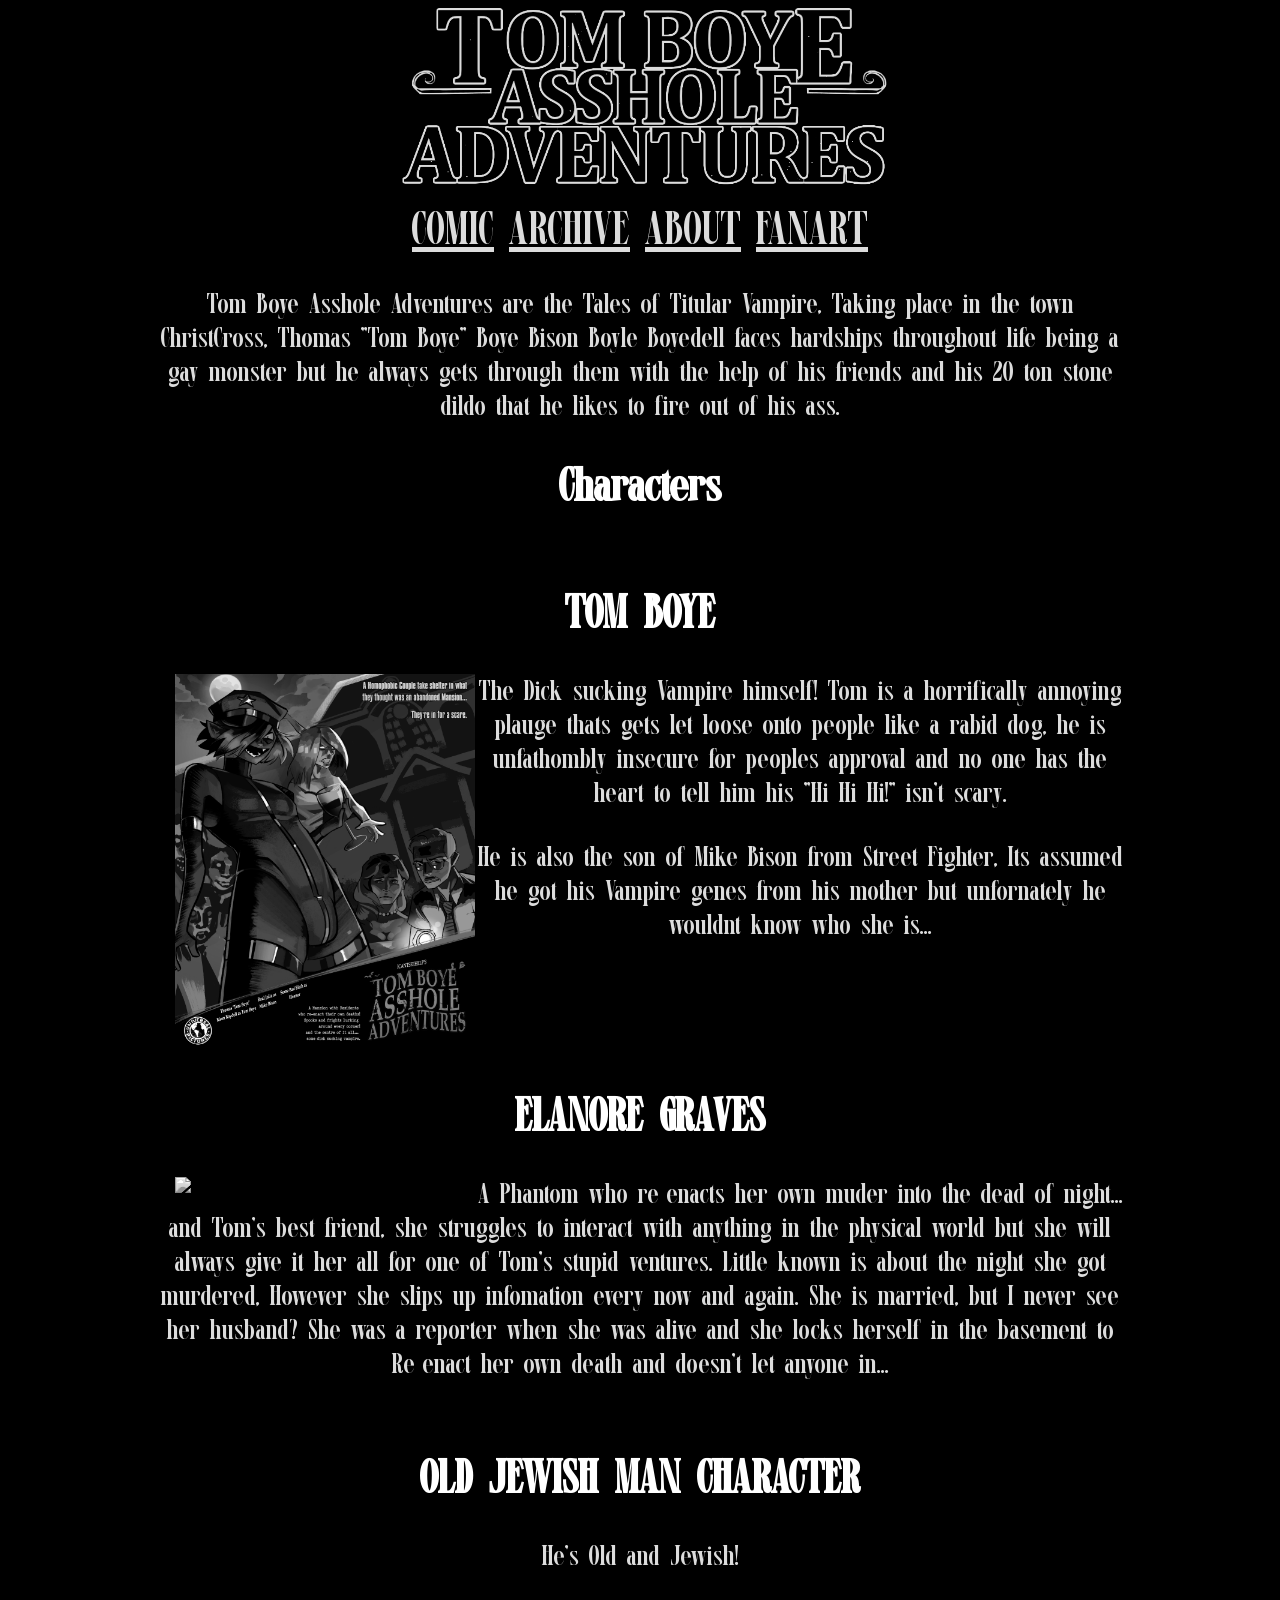
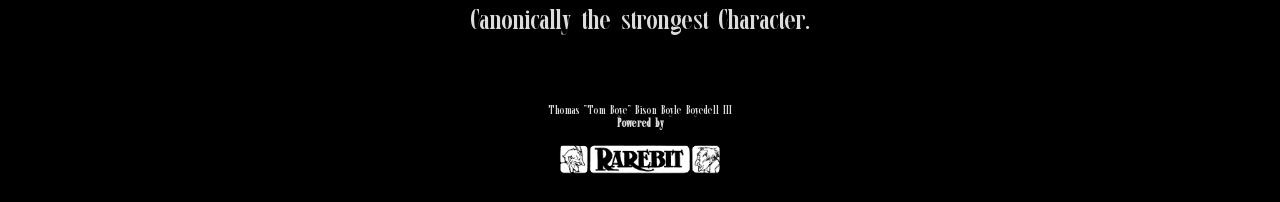
==== about.html @ e12e31e7 "files add" ====
<!DOCTYPE html>
<html lang="en">
<head>
    <meta charset="UTF-8">
    <meta http-equiv="X-UA-Compatible" content="IE=edge">
    <meta name="viewport" content="width=device-width, initial-scale=1.0">
    <title>ABOUT | TOM BOYE ASSHOLE ADVENTURES</title>
    <link rel="icon" type="image/png" href="icon.png">

    <!-- style -->
    <link href="style.css" rel="stylesheet" type="text/css" media="all">

    </head>
<body class="body2">
    <!-- header -->
    <div class="writeHeader"></div>

    <div class="subPage clearfix">
       
       

        <div id="authorBlurb">
            <p>Tom Boye Asshole Adventures are the Tales of Titular Vampire, Taking place in the town ChristCross, Thomas "Tom Boye" Boye Bison Boyle Boyedell faces hardships throughout life being a gay monster but he always gets through them with the help of his friends and his 20 ton stone dildo that he likes to fire out of his ass.
            </p> 
       
        </div>
    
        <h1>Characters</h1>
            <table class="charTable">
                <!-- teena -->
                <tr>
                    
                    <td>
                    <h1>TOM BOYE</h1>
                    <img src="img/characters/tom%20boye%20asshole%20adventures.png" alt="Teena Merry" class="clearfix rightPic"/>
                    
                    <p>The Dick sucking Vampire himself! Tom is a horrifically annoying plauge thats gets let loose onto people like a rabid dog, he is unfathombly insecure for peoples approval and no one has the heart to tell him his "Hi Hi Hi!" isn't scary. </p>
                    <p>He is also the son of Mike Bison from Street Fighter, Its assumed he got his Vampire genes from his mother but unfornately he wouldnt know who she is...</p>
                    </td>
                </tr>
                <!-- pipsie -->
                <tr>
                    
                    <td>
                    <h1>ELANORE GRAVES</h1>
                    <img src="img/characters/elanore.png" alt="Pipsie Squeakie" class="clearfix rightPic"/>
                    
                    <p>A Phantom who re-enacts her own muder into the dead of night... and Tom's best friend, she struggles to interact with anything in the physical world but she will always give it her all for one of Tom's stupid ventures. Little known is about the night she got murdered, However she slips up infomation every now and again. She is married, but I never see her husband? She was a reporter when she was alive and she locks herself in the basement to Re-enact her own death and doesn't let anyone in... </p>
                    </td>
                </tr>
                
                        <tr>
                    <td>
                    <h1>OLD JEWISH MAN CHARACTER</h1>
                    <p>He's Old and Jewish!</p>
                    <p>Canonically the strongest Character.</p>
                    
                    </td>
                </tr>
               
            </table>
    </div>
    
    
    <!-- footer -->
    <div class="writeFooter"></div>

<!-- at the end of this page we only call the header and footer scripts, because we don't need use any functions from the other scripts. -->
<script src="js/comic_header.js" defer></script>
<script src="js/comic_footer.js" defer></script>
</body>
</html>
---- style.css ----
/* CSS is how you can add style to your website, such as colors, fonts, and positioning of your
  HTML content. To learn how to do something, just try searching Google for questions like
   "how to change link color." */


@font-face {
    font-family: 'Serif';
    src: url(Vulcant.otf);}

body, div, main, section, article {
  box-sizing: border-box; 
}

/* universal background color */
body {
     background-image:url(img/tomboyesite.png);    
     margin: 0;
     background-size:cover;
     background-attachment: fixed;
     background-color: #000000;
     background-position: center;
}

.body2 {
     margin: 0;
     filter: grayscale(100%);
     background-size:cover;
     background-attachment: fixed;
     background-color: #000000;
     background-position: center;
     background-image:url(img/tomboyesite2.png);    

}

/* header image */
header img {
  width: 500px;
  max-width: 98%;
}

/* clearfix hack to prevent image overflow. check out the W3Schools page on it. */
.clearfix::after {
  content: "";
  clear: both;
  display: table;
}

/*FONTS*/

/* header font */
#showComic, header, h1 {
  font-family: 'serif';
    font-size: 50px;
    color: #ffffff
}

h2 {font-family: 'serif';
    font-size: 40px;
    color: #e5dbd0;
    margin: 0px;
    font-weight:lighter

}

/* body font */
.subPage p, footer, #authorNotes, .archiveTable {
font-family: 'serif';
    font-size: 30px;
   color: #e5dbd0;
}

/* STYLING FOR SUBPAGES (about, characters, etc) */

/*general*/

.subPage {
  width: 1000px;
  max-width: 98%;
  background-color: #000000;
  outline: 3px solid #000000;
  margin: auto;
  margin-bottom: 10px;
  padding: 0px 12px 12px;
}

.subPage:not(.archivePage) {
  text-align: center;
}

/* for pictures displayed to the left */
.leftPic {
  clear: left;
  float:right;
  margin-left:20px;
}

/* for pictures displayed to the left */
.rightPic {
  clear: right;
  float:left;
   width: 300px;
  margin-left:20px;
}

/* specific to Characters */
.charTable, .charTable td { 
  width: 100%;
}

/* link colors */
a {
    
    font-family: 'serif';
    font-size: 50px;
    color: #e5dbd0
    
    }

a:hover {
      color: #b46f6c;
    }

/* HEADER */
header #nav {
  background-color: #000000;
  font-size: 20px;
  width: 600px;
  margin: auto;
    
}

/* HOMEPAGE */

/* style nav button images */
.comicNav {
  display: flex;
  flex-wrap: nowrap;
  align-items: center;
  justify-content: center;
  padding: 10px 0px;
}
.comicNav img {
  width: 80px;
  max-width: 98%;
  padding-right: 30px;
}

/* style comic page image */
.comicPage img {
  height: 700px;
  max-width: 98%;
}

/* style author notes */
#authorNotes {
  margin: auto;
  width: 900px;
  max-width: 98%;
}

/* ARCHIVE PAGE */

/* style table in which archive is displayed */
.archiveTable {
  width: 90%;
  border-collapse:collapse;
  color: #ffffff;
}

/* style archive table cells */
.archiveTable td {
  padding: 3px;
  vertical-align: center;
  
}

/* style table cell in which page title is displayed */
.archiveCellTitle:not(.leftAlignTableText) {
  max-width: 300px;
  text-align: center;
}

.archiveCellDate {
  text-align: right;
  min-width: 120px;
}

.archiveCellNum {
  text-align: center;
  min-width: 30px;
}

/* style the thumbnails on the archive page */
.archiveCellThumb {
    width: 500px;
    max-width: 60px;
}
.archiveCellThumb img{
    max-width: 100%;
  }

/* for left aligning the text in a table cell */
.leftAlignTableText td {
  text-align: left;
}

/* highlight a table row and make pointer into hand when moused over */
.archiveRow:hover {
  background-color: #2a2121;
  cursor: pointer;
      box-shadow: inset 25px 25px 25px #985957;

}

/* FOOTER */
footer {
  color: #e5dbd0;
  margin-top: 12px;
  margin-bottom: 15px;
  float: left;
  width: 100%;
  font-size: 12px;
}

footer p {
  margin: auto;
}

footer a {
  color: #c8d32b
}

footer a:hover {
  color: #868d26
}

/* take away margins from the edges of the screen */
html, body {
  margin: 0;
}
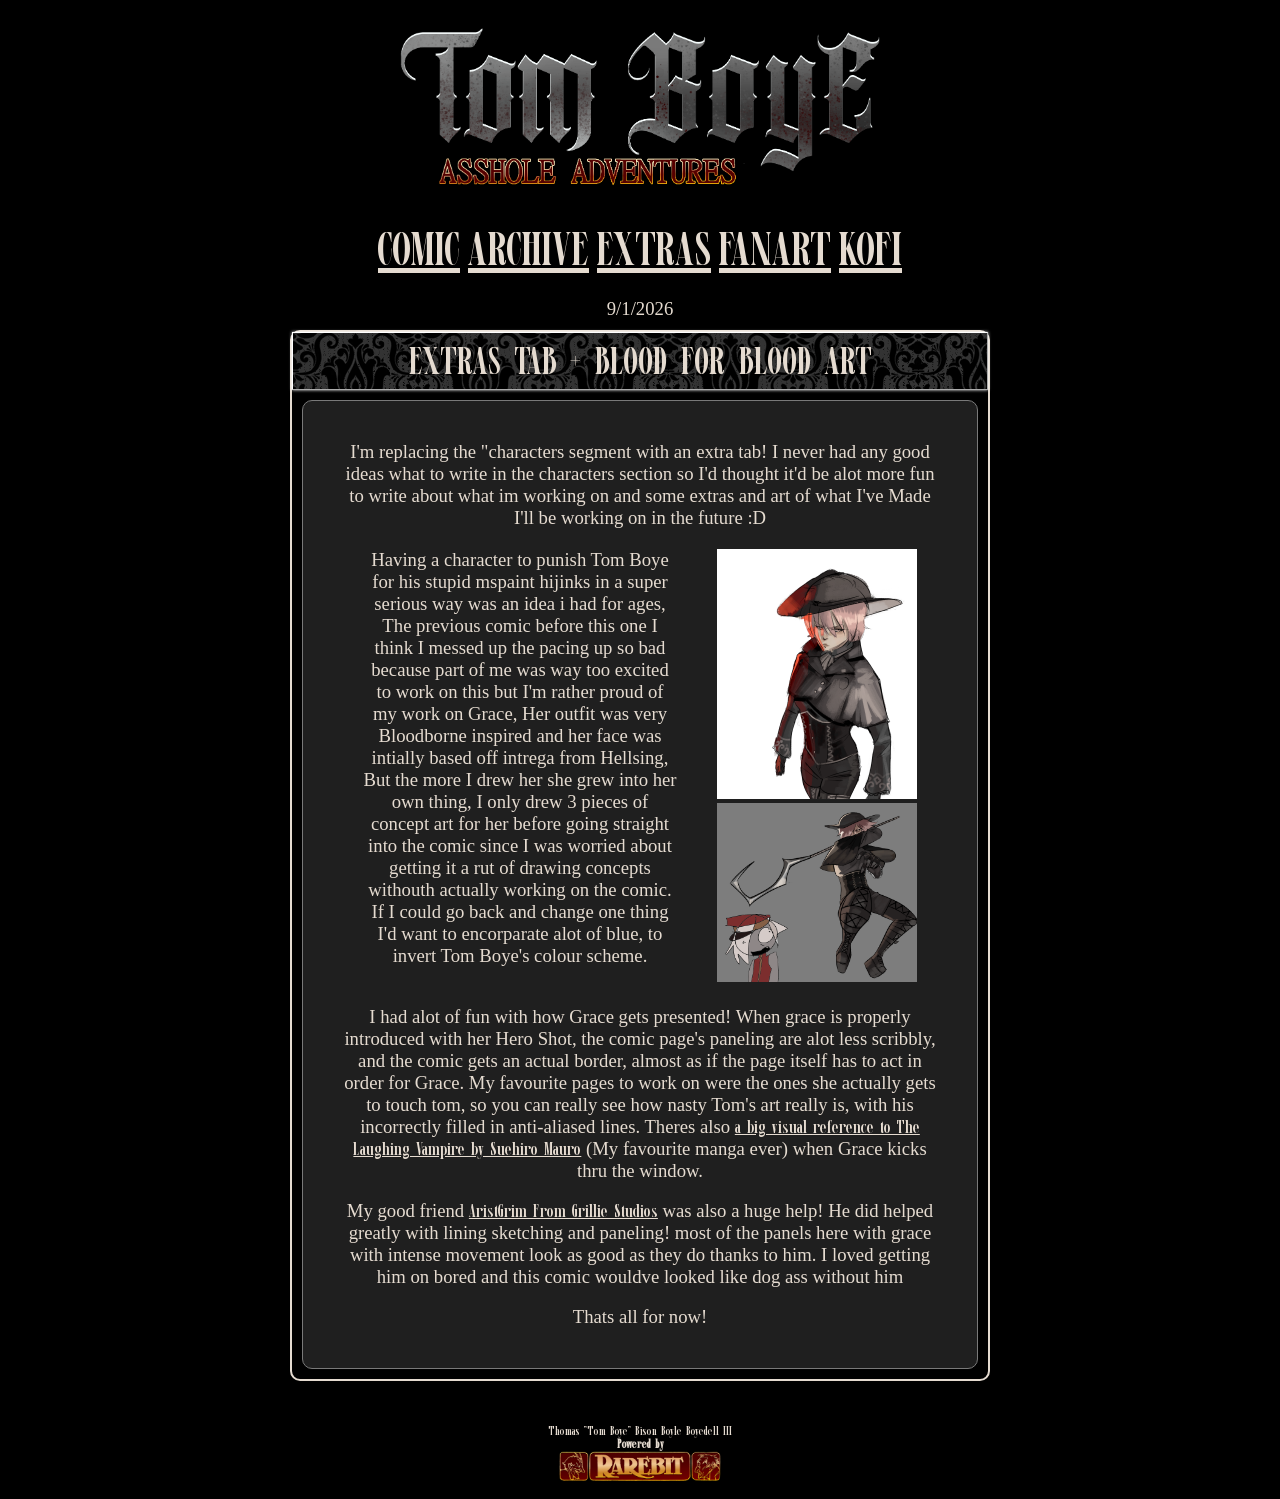
==== commit 9a86d320: "revamp" ====
--- a/about.html
+++ b/about.html
@@ -4,61 +4,58 @@
     <meta charset="UTF-8">
     <meta http-equiv="X-UA-Compatible" content="IE=edge">
     <meta name="viewport" content="width=device-width, initial-scale=1.0">
-    <title>ABOUT | TOM BOYE ASSHOLE ADVENTURES</title>
-    <link rel="icon" type="image/png" href="icon.png">
+    <title>ABOUT | TOM BOYE ASSHOLE ADVENTURES</title>    <link rel="icon" type="image/png" href="img/Extras/icon.png">
 
     <!-- style -->
     <link href="style.css" rel="stylesheet" type="text/css" media="all">
 
     </head>
-<body class="body2">
+<body class="body">
     <!-- header -->
     <div class="writeHeader"></div>
 
     <div class="subPage clearfix">
        
        
-
-        <div id="authorBlurb">
-            <p>Tom Boye Asshole Adventures are the Tales of Titular Vampire, Taking place in the town ChristCross, Thomas "Tom Boye" Boye Bison Boyle Boyedell faces hardships throughout life being a gay monster but he always gets through them with the help of his friends and his 20 ton stone dildo that he likes to fire out of his ass.
-            </p> 
-       
+        <h3>9/1/2026</h3>
+        <div class="temp">
+            <div class="bar">
+                            
+              <h2> EXTRAS TAB + BLOOD FOR BLOOD ART </h2>
+                            
+                            </div>
+            <div class="caixamaisclara">
+              
+                <h3>I'm replacing the "characters segment with an extra tab! I never had any good ideas what to write in the characters section so I'd thought it'd be alot more fun to write about what im working on and some extras and art of what I've Made I'll be working on in the future :D </h3>
+                <div class="fanart-container">
+                    
+                    <div class ="left">  
+                        
+                        <h3 > Having a character to punish Tom Boye for his stupid mspaint hijinks in a super serious way was an idea i had for ages, The previous comic before this one I think I messed up the pacing up so bad because part of me was way too excited to work on this but I'm rather proud of my work on Grace, Her outfit was very Bloodborne inspired and her face was intially based off intrega from Hellsing, But the more I drew her she grew into her own thing, I only drew 3 pieces of concept art for her before going straight into the comic since I was worried about getting it a rut of drawing concepts withouth actually working on the comic. If I could go back and change one thing I'd want to encorparate alot of blue, to invert Tom Boye's colour scheme. </h3>
+                        
+                    </div>
+               
+                    <div class="right">
+                   
+                        <img width = 200px src ="img/Extras/grace%20gibson.png">
+                        <img width = 200px src ="img/Extras/grace%20gibson%202.png">
+                        
+                    </div>
+                   
+                    
+                </div>
+                
+                 <h3> I had alot of fun with how Grace gets presented! When grace is properly introduced with her Hero Shot, the comic page's paneling are alot less scribbly, and the comic gets an actual border, almost as if the page itself has to act in order for Grace. My favourite pages to work on were the ones she actually gets to touch tom, so you can really see how nasty Tom's art really is, with his incorrectly filled in anti-aliased lines. Theres also <a href= "img/Extras/e55e9f92-eb92-40bd-83dc-57264b76ccae.jpeg">  a big visual reference to The Laughing Vampire by Suehiro Mauro</a> (My favourite manga ever) when Grace kicks thru the window.</h3>
+                <br>
+                
+                <h3>My good friend <a href= "https://grilliestudios.newgrounds.com/">AristGrim From Grillie Studios</a> was also a huge help! He did helped greatly with lining sketching and paneling! most of the panels here with grace with intense movement look as good as they do thanks to him. I loved getting him on bored and this comic wouldve looked like dog ass without him</h3>
+                <br>
+                
+                <h3>Thats all for now!</h3>
+        </div>
         </div>
     
-        <h1>Characters</h1>
-            <table class="charTable">
-                <!-- teena -->
-                <tr>
-                    
-                    <td>
-                    <h1>TOM BOYE</h1>
-                    <img src="img/characters/tom%20boye%20asshole%20adventures.png" alt="Teena Merry" class="clearfix rightPic"/>
-                    
-                    <p>The Dick sucking Vampire himself! Tom is a horrifically annoying plauge thats gets let loose onto people like a rabid dog, he is unfathombly insecure for peoples approval and no one has the heart to tell him his "Hi Hi Hi!" isn't scary. </p>
-                    <p>He is also the son of Mike Bison from Street Fighter, Its assumed he got his Vampire genes from his mother but unfornately he wouldnt know who she is...</p>
-                    </td>
-                </tr>
-                <!-- pipsie -->
-                <tr>
-                    
-                    <td>
-                    <h1>ELANORE GRAVES</h1>
-                    <img src="img/characters/elanore.png" alt="Pipsie Squeakie" class="clearfix rightPic"/>
-                    
-                    <p>A Phantom who re-enacts her own muder into the dead of night... and Tom's best friend, she struggles to interact with anything in the physical world but she will always give it her all for one of Tom's stupid ventures. Little known is about the night she got murdered, However she slips up infomation every now and again. She is married, but I never see her husband? She was a reporter when she was alive and she locks herself in the basement to Re-enact her own death and doesn't let anyone in... </p>
-                    </td>
-                </tr>
-                
-                        <tr>
-                    <td>
-                    <h1>OLD JEWISH MAN CHARACTER</h1>
-                    <p>He's Old and Jewish!</p>
-                    <p>Canonically the strongest Character.</p>
-                    
-                    </td>
-                </tr>
-               
-            </table>
+        
     </div>
     
     
--- a/style.css
+++ b/style.css
@@ -23,12 +23,11 @@
 
 .body2 {
      margin: 0;
-     filter: grayscale(100%);
      background-size:cover;
      background-attachment: fixed;
      background-color: #000000;
      background-position: center;
-     background-image:url(img/tomboyesite2.png);    
+     background-image:url(img/tomboyesite.png);    
 
 }
 
@@ -51,7 +50,8 @@
 #showComic, header, h1 {
   font-family: 'serif';
     font-size: 50px;
-    color: #ffffff
+    color: #ffffff;
+    margin: 20px;
 }
 
 h2 {font-family: 'serif';
@@ -62,6 +62,12 @@
 
 }
 
+h3 {color: #e5dbd0;
+    margin: 0px;
+    font-weight:lighter
+
+}
+
 /* body font */
 .subPage p, footer, #authorNotes, .archiveTable {
 font-family: 'serif';
@@ -76,16 +82,29 @@
 .subPage {
   width: 1000px;
   max-width: 98%;
-  background-color: #000000;
-  outline: 3px solid #000000;
   margin: auto;
   margin-bottom: 10px;
   padding: 0px 12px 12px;
 }
 
+.fanart-container {
+  display: flex;
+}
+.left 
+{
+   padding: 20px;
+}
+
+.right 
+{
+  padding: 20px;
+}
+
 .subPage:not(.archivePage) {
   text-align: center;
 }
+
+
 
 /* for pictures displayed to the left */
 .leftPic {
@@ -107,14 +126,38 @@
   width: 100%;
 }
 
+
 /* link colors */
 a {
     
     font-family: 'serif';
-    font-size: 50px;
-    color: #e5dbd0
+    color: #e5dbd0;
     
     }
+.navText {
+    font-size: 50px;
+}
+
+.temp {
+    border: 2px solid #e5dbd0;
+    margin: auto;
+    border-radius: 10px;
+    margin-top: 10px;
+    margin-bottom: 10px;
+    width: 700px;
+   
+    padding: 0px;
+    
+}
+.bar {
+    box-shadow: 2px 2px 1px inset #000000, 0px 0px 2px #e5dbd0;
+    border-radius: -3px;
+    border: 1px outset #FFFFFF;
+    text-align: center;
+    padding: 5px 0px 5px 0px;
+    box-shadow: 0 0 3px #FFFFFF;
+    background-image: url(img/Extras/pattern.avif);
+}
 
 a:hover {
       color: #b46f6c;
@@ -146,9 +189,14 @@
 }
 
 /* style comic page image */
-.comicPage img {
-  height: 700px;
-  max-width: 98%;
+.panel {
+  height: 800px;
+  border: solid, 5px, #000000;  
+}
+
+.page {
+  width: 1200px;
+  border: solid, 5px, #000000;  
 }
 
 /* style author notes */
@@ -206,10 +254,26 @@
 
 /* highlight a table row and make pointer into hand when moused over */
 .archiveRow:hover {
-  background-color: #2a2121;
+  background-color: #7e1616;
   cursor: pointer;
-      box-shadow: inset 25px 25px 25px #985957;
-
+      box-shadow: inset 25px 25px 25px #4d110f;
+    border: solid 4px #c9861a;
+
+}
+
+.archiveRow {
+        border: groove 4px #1c1c1c;
+
+}
+
+.caixamaisclara {
+    background-color: #1f1f1f;
+    border-radius: 10px;
+    align-items: center;
+    justify-content: space-around;
+    margin: 10px;
+    padding: 40px;
+    border: 1px solid #797979;
 }
 
 /* FOOTER */
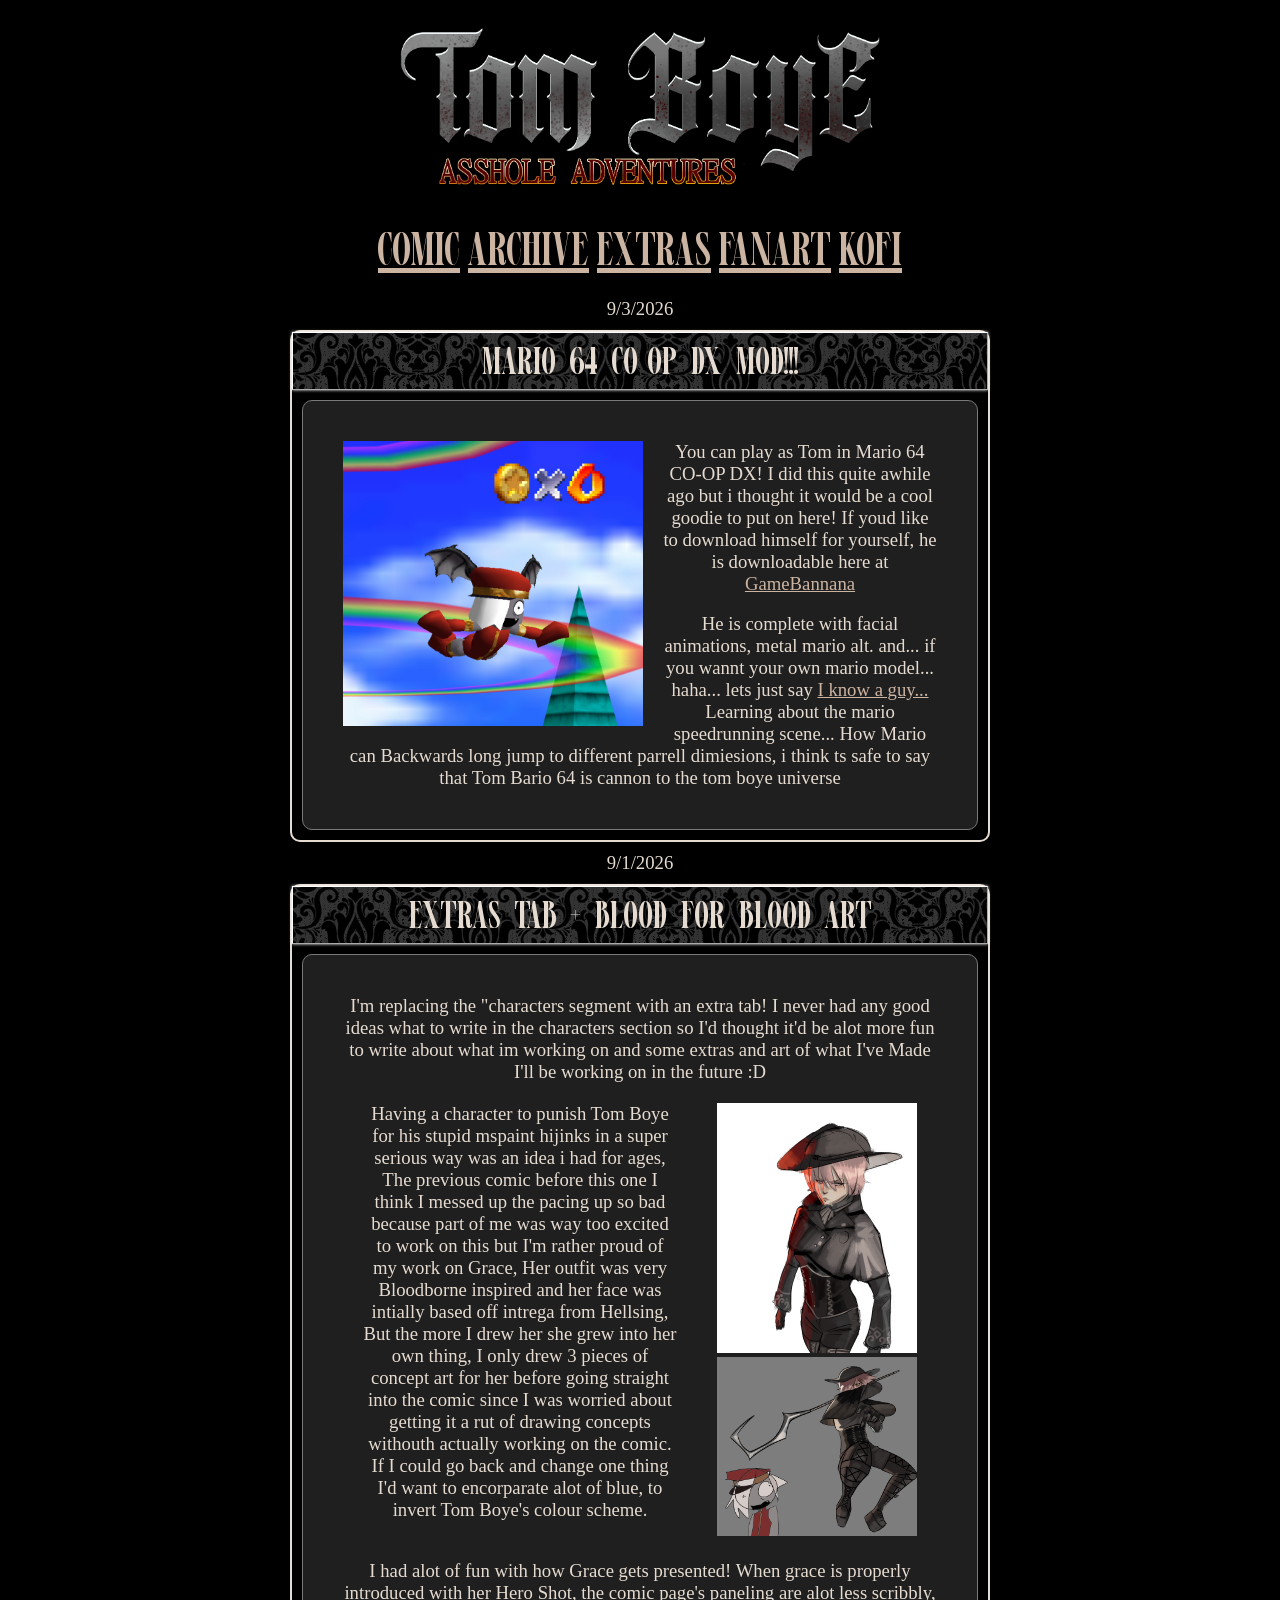
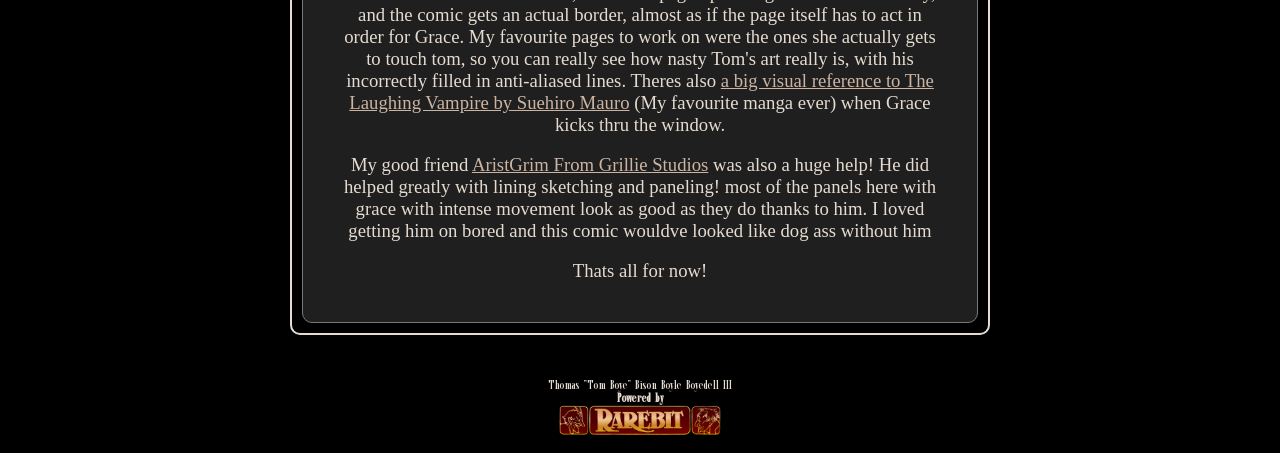
==== commit c3cf0417: "Tom Bario" ====
--- a/about.html
+++ b/about.html
@@ -16,6 +16,27 @@
 
     <div class="subPage clearfix">
        
+        
+        
+         <h3>9/3/2026</h3>
+        <div class="temp">
+            <div class="bar">
+                            
+              <h2>MARIO 64 CO-OP DX MOD!!!</h2>
+                            
+            </div>
+            
+            <div class="caixamaisclara">
+              <img class ="rightPic" src = "img/Extras/mario.jpg">
+                <h3>You can play as Tom in Mario 64 CO-OP DX! I did this quite awhile ago but i thought it would be a cool goodie to put on here! If youd like to download himself for yourself, he is downloadable here at <a href="https://gamebanana.com/mods/692808">GameBannana</a></h3>
+                <br> 
+                
+                <h3>He is complete with facial animations, metal mario alt. and... if you wannt your own mario model...
+                haha... lets just say <a href="https://bsky.app/profile/icantseehelp.newgrounds.com/post/3mtcvkpcvzk25">I know a guy...</a></h3>
+                
+                <h3>Learning about the mario speedrunning scene... How Mario can Backwards long jump to different parrell dimiesions, i think ts safe to say that Tom Bario 64 is cannon to the tom boye universe</h3>
+        </div>
+        </div>
        
         <h3>9/1/2026</h3>
         <div class="temp">
--- a/style.css
+++ b/style.css
@@ -118,7 +118,7 @@
   clear: right;
   float:left;
    width: 300px;
-  margin-left:20px;
+    padding-right: 20px;
 }
 
 /* specific to Characters */
@@ -130,8 +130,7 @@
 /* link colors */
 a {
     
-    font-family: 'serif';
-    color: #e5dbd0;
+    color: #ccb4a3;
     
     }
 .navText {
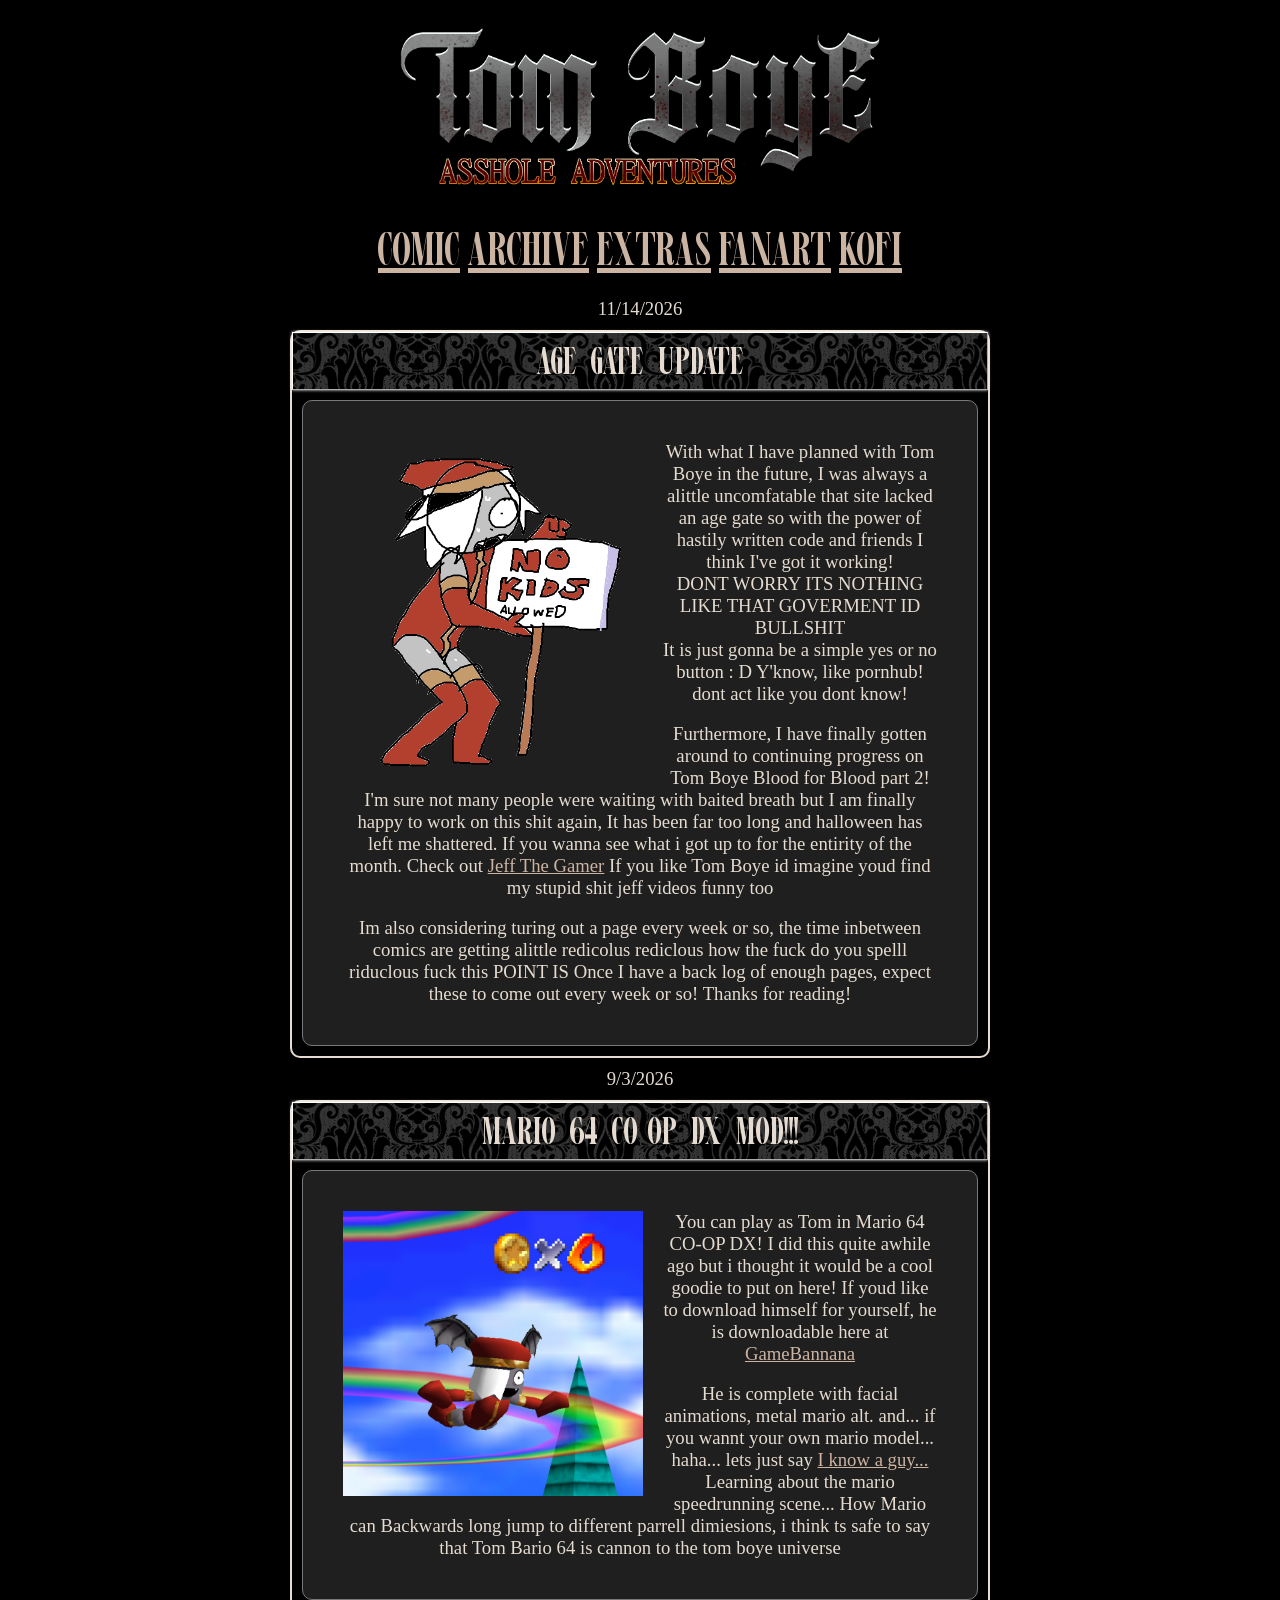
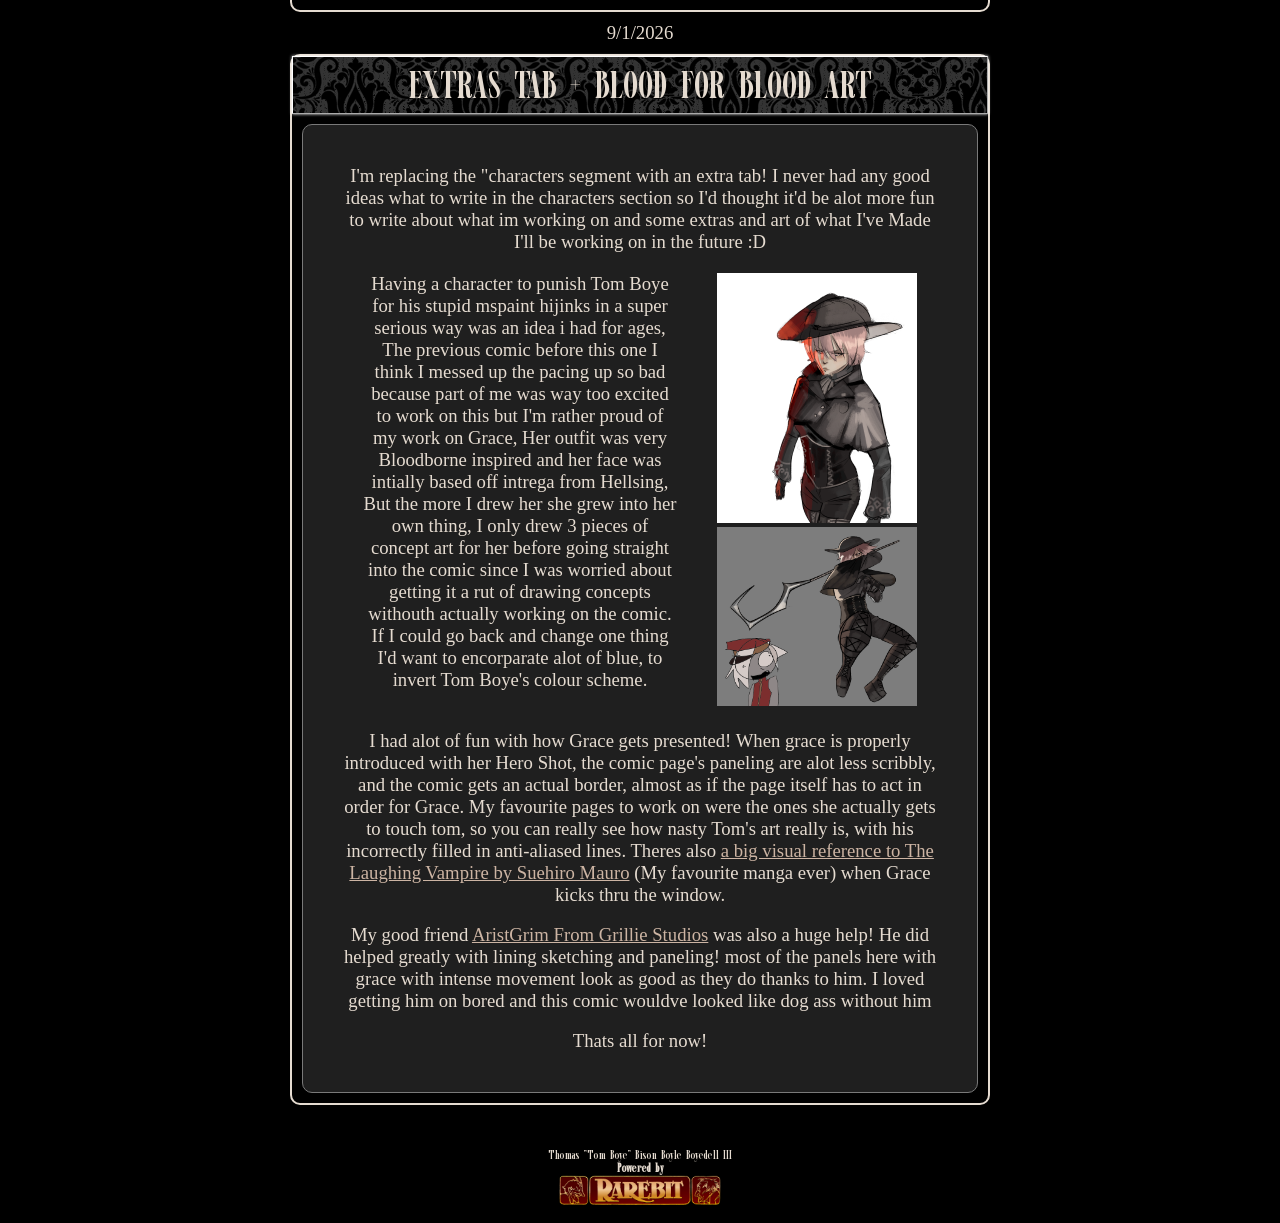
==== commit 5251cd71: "Add superbad" ====
--- a/about.html
+++ b/about.html
@@ -17,6 +17,30 @@
     <div class="subPage clearfix">
        
         
+         <h3>11/14/2026</h3>
+        <div class="temp">
+            <div class="bar">
+                            
+              <h2>AGE GATE UPDATE</h2>
+                            
+            </div>
+            
+            <div class="caixamaisclara">
+              <img class ="rightPic" src = "img/warn.png">
+                <h3>With what I have planned with Tom Boye in the future, I was always a alittle uncomfatable that site lacked an age gate     so with the power of hastily written code and friends I think I've got it working! <br>
+                    DONT WORRY ITS NOTHING LIKE THAT GOVERMENT ID BULLSHIT<br> It is just gonna be a simple yes or no button : D
+                    Y'know, like pornhub! dont act like you dont know!
+                </h3>
+                <br>
+                <h3>
+                Furthermore, I have finally gotten around to continuing progress on Tom Boye Blood for Blood part 2! I'm sure not many people were waiting with baited breath but I am finally happy to work on this shit again, It has been far too long and halloween has left me shattered. If you wanna see what i got up to for the entirity of the month. Check out <a href="https://www.youtube.com/playlist?list=PLE4vQU6k8DLQ">Jeff The Gamer</a> If you like Tom Boye id imagine youd find my stupid shit jeff videos funny too</h3>
+            <br>
+                <h3>Im also considering turing out a page every week or so, the time inbetween comics are getting alittle redicolus rediclous how the fuck do you spelll riduclous fuck this 
+                POINT IS Once I have a back log of enough pages, expect these to come out every week or so! Thanks for reading!</h3>
+                
+            
+            </div>
+        </div>
         
          <h3>9/3/2026</h3>
         <div class="temp">
--- a/style.css
+++ b/style.css
@@ -43,6 +43,42 @@
   clear: both;
   display: table;
 }
+
+
+/* Age gate shit */
+
+.ageGate {
+    background-color:rgba(24, 22, 25, 0.94);
+    position:fixed;
+    width:100%;
+    height:100%;
+    top:0px;
+    left:0px;
+    z-index:1000;
+    align-content: center;
+}
+
+.testbtn {
+  font-family: 'serif';
+  background-image:url(img/Extras/pattern.avif);    
+  color: #e5dbd0;
+  margin: 3px;
+  width: 600px;
+  text-shadow: 0 0 3px #000000;
+  font-size: 35px;
+  padding: 12px;
+  border: 2px groove #d4c5b4;
+  border-radius: 5px;
+  cursor: pointer;
+}
+
+.testbtn:hover {
+  color: #ffffff;
+  text-shadow: 0 0 5px #ffffff;
+
+}
+
+
 
 /*FONTS*/
 
